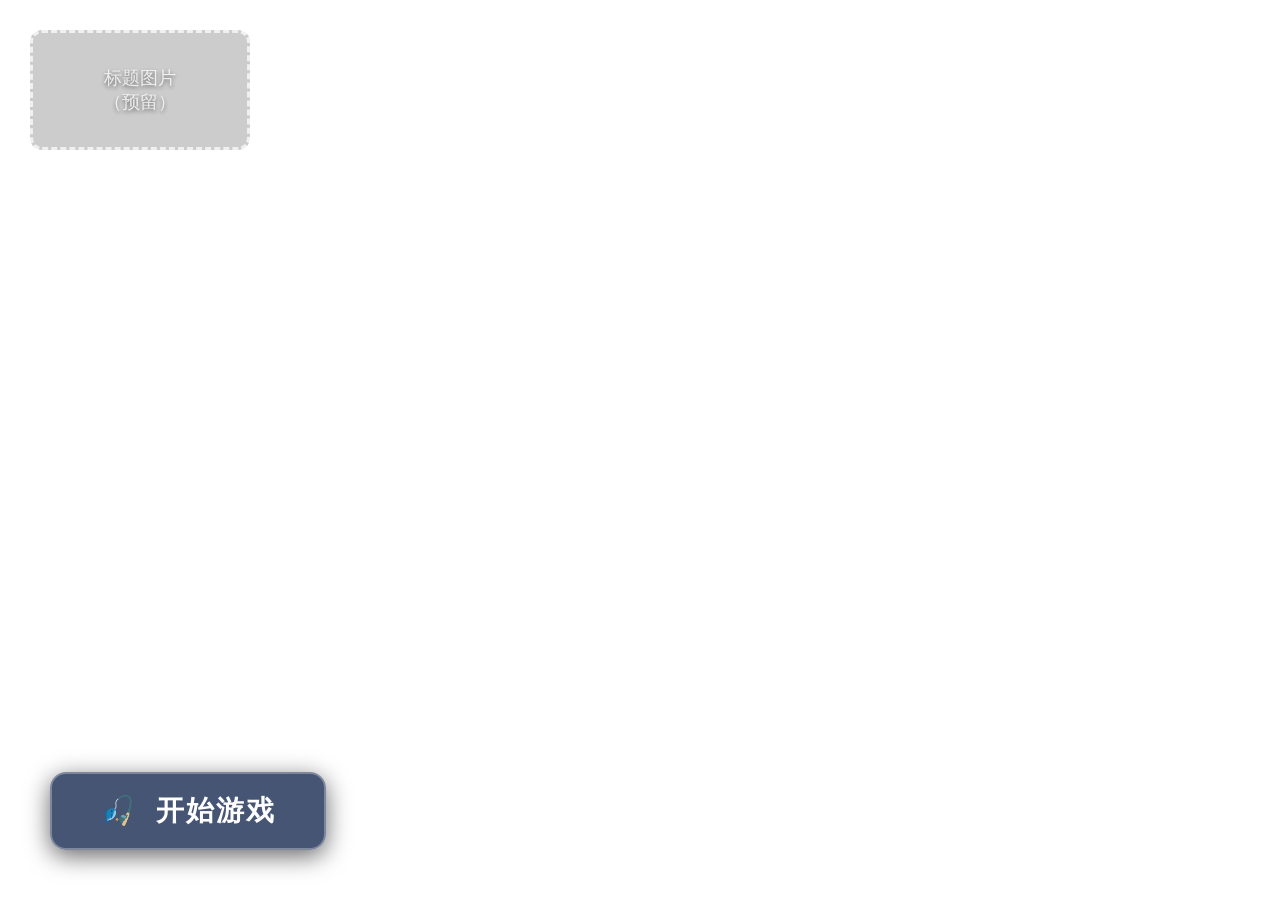
==== index.html @ 746b33cc "初始化" ====
<!DOCTYPE html>
<html lang="zh-CN">

<head>
    <meta charset="UTF-8">
    <meta name="viewport" content="width=device-width, initial-scale=1.0, user-scalable=no">
    <title>渔者与鱼 - 开始</title>
    <link rel="stylesheet" href="css/start.css">
</head>

<body>

    <!-- 左上角标题图片占位 -->
    <div class="title-placeholder" id="titlePlaceholder">
        <!-- 您可以在此直接插入 <img> 标签，例如： -->
        <!-- <img src="images/title_logo.png" alt="游戏标题" style="max-width:90%; max-height:90%;"> -->
        标题图片<br>（预留）
    </div>

    <!-- 左下角开始按钮 -->
    <button class="start-btn" id="startBtn">🎣 开始游戏</button>

    <!-- 视频容器 -->
    <div class="video-wrapper" id="videoWrapper">
        <video id="introVideo" preload="auto" muted poster="images/bg_ocean.jpg"> <!-- 添加海报图，加载时显示背景，杜绝黑屏 -->
            <source src="images/cast_animation.mp4" type="video/mp4">
            您的浏览器不支持 video 标签。
        </video>
    </div>

    <!-- 跳过层（覆盖全屏，透明，用于捕获点击跳过） -->
    <div class="skip-overlay" id="skipOverlay"></div>

    <script src="js/start.js"></script>
</body>

</html>
---- css/start.css ----
/* 全局重置，页面占满视口，无滚动 */
* {
    margin: 0;
    padding: 0;
    box-sizing: border-box;
}

html,
body {
    width: 100%;
    height: 100%;
    overflow: hidden;
    /* 禁止滚动条 */
    font-family: 'DotGothic16', 'Press Start 2P', monospace;
}

body {
    background-image: url('../images/bg_ocean.jpg');
    /* 海洋背景图 */
    background-size: cover;
    background-position: center;
    background-attachment: fixed;
    /* 确保背景覆盖全屏 */
    position: relative;
}

/* ---------- 左上角标题图片占位 ---------- */
.title-placeholder {
    position: absolute;
    top: 30px;
    left: 30px;
    width: 220px;
    height: 120px;
    /* 占位虚线框，方便您替换为实际图片 */
    border: 3px dashed rgba(255, 255, 255, 0.7);
    border-radius: 12px;
    display: flex;
    align-items: center;
    justify-content: center;
    color: rgba(255, 255, 255, 0.8);
    font-size: 18px;
    background: rgba(0, 0, 0, 0.2);
    backdrop-filter: blur(2px);
    text-shadow: 0 2px 4px rgba(0, 0, 0, 0.5);
    z-index: 5;
    /* 您可以在此放置 <img> 标签替换占位内容 */
    user-select: none;
    transition: opacity 0.5s ease;
}

/* ---------- 左下角开始按钮（深蓝色半透明风格） ---------- */
.start-btn {
    position: fixed;
    bottom: 50px;
    left: 50px;
    padding: 18px 48px;
    /* 深蓝色半透明背景 + 毛玻璃效果 */
    background: rgba(8, 28, 68, 0.75);
    backdrop-filter: blur(4px);
    border: 2px solid rgba(255, 255, 255, 0.3);
    border-radius: 16px;
    font-size: 28px;
    font-weight: bold;
    color: #ffffff;
    box-shadow: 0 6px 24px rgba(0, 0, 0, 0.6);
    cursor: pointer;
    z-index: 5;
    transition: transform 0.2s, background 0.2s, opacity 0.5s ease;
    font-family: inherit;
    letter-spacing: 2px;
}

.start-btn:hover {
    transform: scale(1.04);
    background: rgba(20, 50, 100, 0.85);
    border-color: rgba(255, 255, 255, 0.5);
}

.start-btn:active {
    transform: scale(0.96);
}

/* ---------- 视频容器 ---------- */
.video-wrapper {
    position: fixed;
    top: 0;
    left: 0;
    width: 100%;
    height: 100%;
    z-index: 10;
    display: none;
    /* 初始隐藏 */
    /* 修改背景色：深蓝黑色（消除纯黑带来的突兀感） */
    background: #0a1e30;
    justify-content: center;
    align-items: center;
}

.video-wrapper video {
    width: 100%;
    height: 100%;
    /* 改为 cover，铺满全屏不留黑边 */
    object-fit: cover;
    display: block;
    background: #0a1e30;
}

/* ---------- 跳过层（覆盖全屏，点击即跳过） ---------- */
.skip-overlay {
    position: fixed;
    top: 0;
    left: 0;
    width: 100%;
    height: 100%;
    z-index: 20;
    /* 覆盖在视频上方 */
    display: none;
    /* 初始隐藏 */
    cursor: pointer;
    /* 完全透明，仅用于捕获点击事件 */
    background: transparent;
}

/* 可选：在跳过层上添加提示文字（半透明） */
.skip-overlay::after {
    content: "点击任意处跳过 ▶";
    position: absolute;
    bottom: 40px;
    right: 40px;
    color: rgba(255, 255, 255, 0.7);
    font-size: 18px;
    background: rgba(0, 0, 0, 0.4);
    padding: 10px 20px;
    border-radius: 30px;
    backdrop-filter: blur(4px);
    border: 1px solid rgba(255, 255, 255, 0.2);
    pointer-events: none;
    /* 使文字不干扰点击穿透 */
}

/* 隐藏元素工具类 */
.hidden {
    display: none !important;
}

/* 简单响应式 */
@media (max-width: 600px) {
    .title-placeholder {
        width: 150px;
        height: 80px;
        font-size: 14px;
        top: 20px;
        left: 20px;
    }

    .start-btn {
        font-size: 20px;
        padding: 14px 32px;
        bottom: 30px;
        left: 30px;
    }

    .skip-overlay::after {
        font-size: 14px;
        padding: 6px 14px;
        bottom: 20px;
        right: 20px;
    }
}
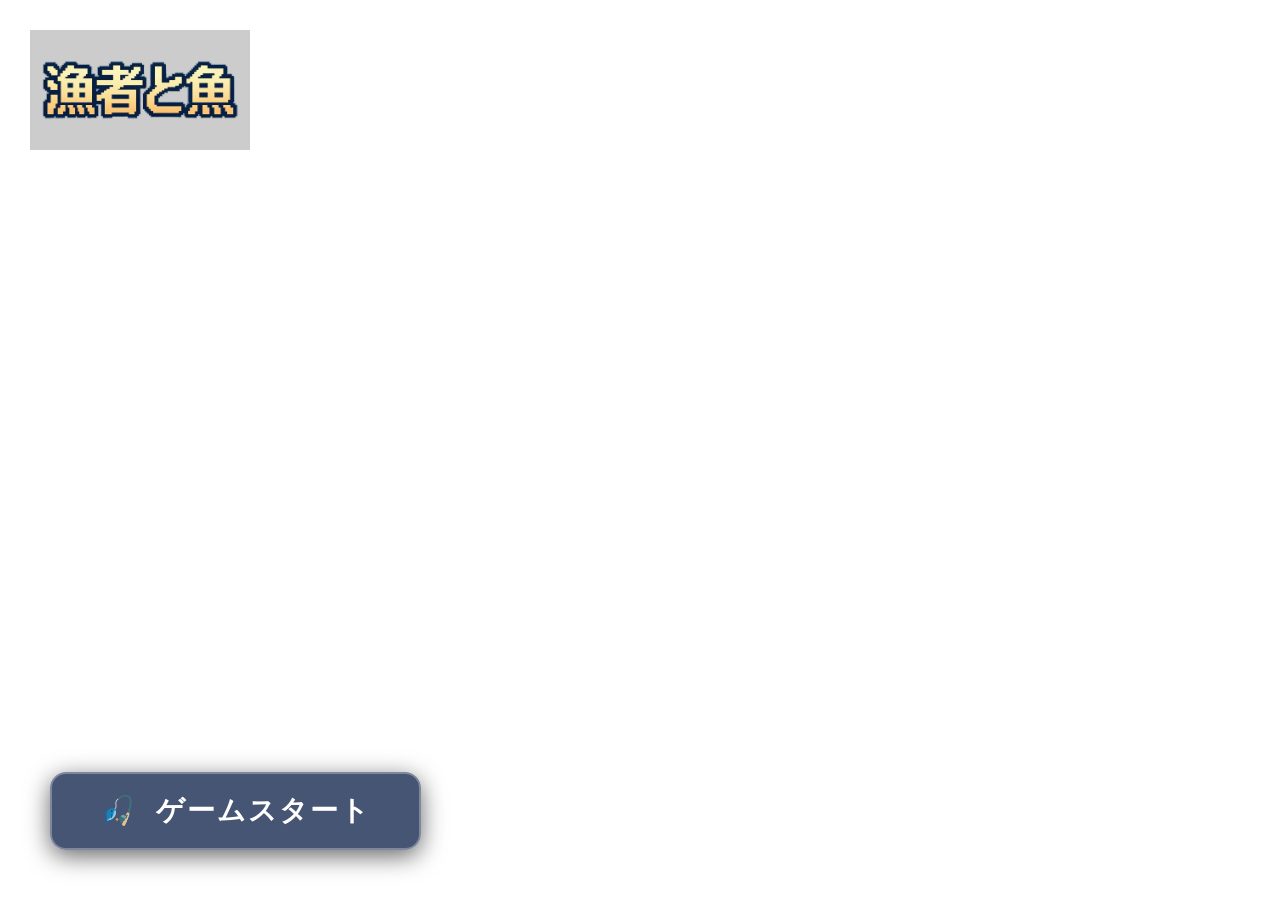
==== commit ca658272: "feat: 更新图片并添加音频" ====
--- a/index.html
+++ b/index.html
@@ -12,13 +12,11 @@
 
     <!-- 左上角标题图片占位 -->
     <div class="title-placeholder" id="titlePlaceholder">
-        <!-- 您可以在此直接插入 <img> 标签，例如： -->
-        <!-- <img src="images/title_logo.png" alt="游戏标题" style="max-width:90%; max-height:90%;"> -->
-        标题图片<br>（预留）
+        <img src="images/title_logo.png" alt="游戏标题" style="max-width:90%; max-height:90%;">
     </div>
 
     <!-- 左下角开始按钮 -->
-    <button class="start-btn" id="startBtn">🎣 开始游戏</button>
+    <button class="start-btn" id="startBtn">🎣 ゲームスタート</button>
 
     <!-- 视频容器 -->
     <div class="video-wrapper" id="videoWrapper">
--- a/css/start.css
+++ b/css/start.css
@@ -31,9 +31,6 @@
     left: 30px;
     width: 220px;
     height: 120px;
-    /* 占位虚线框，方便您替换为实际图片 */
-    border: 3px dashed rgba(255, 255, 255, 0.7);
-    border-radius: 12px;
     display: flex;
     align-items: center;
     justify-content: center;
@@ -43,9 +40,6 @@
     backdrop-filter: blur(2px);
     text-shadow: 0 2px 4px rgba(0, 0, 0, 0.5);
     z-index: 5;
-    /* 您可以在此放置 <img> 标签替换占位内容 */
-    user-select: none;
-    transition: opacity 0.5s ease;
 }
 
 /* ---------- 左下角开始按钮（深蓝色半透明风格） ---------- */
@@ -123,7 +117,7 @@
 
 /* 可选：在跳过层上添加提示文字（半透明） */
 .skip-overlay::after {
-    content: "点击任意处跳过 ▶";
+    content: "クリックでスキップ ▶";
     position: absolute;
     bottom: 40px;
     right: 40px;
